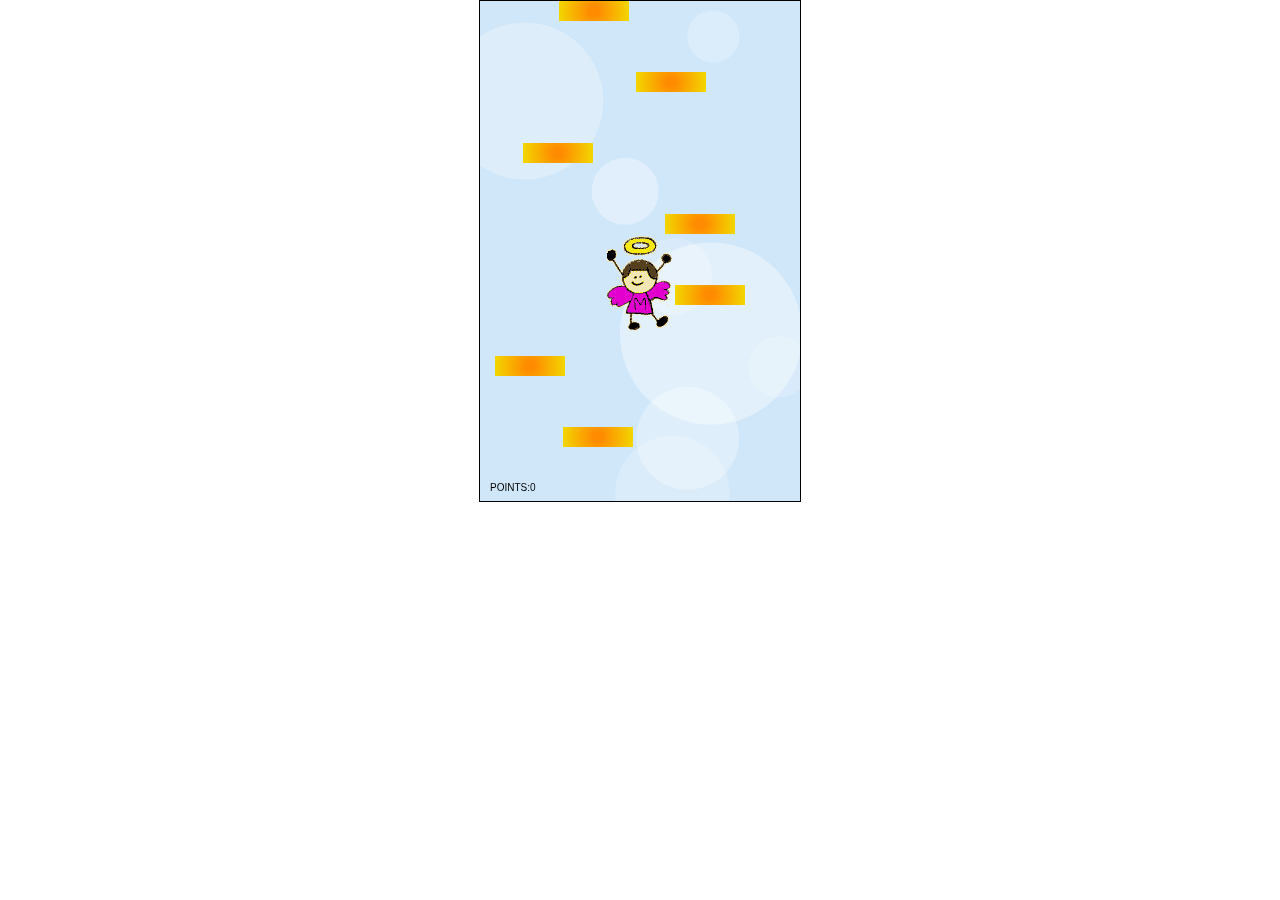
==== apps/jump/jump.html @ bec1882d "jump 2048 clock" ====
<html>
<head>
	<!-- 
	by Michal Budzynski
	http://michalbe.blogspot.com
	http://twitter.com/michalbe
	-->
    <title>Simple game with HTML5 Canvas part 5</title>
	<style>
		body {
			margin:0px;
			padding:0px;
			text-align:center;
		}
		
		canvas{
			outline:0;
			border:1px solid #000;
			margin-left: auto;
			margin-right: auto;
		}
	</style>
</head>
<body>
<canvas id='c'></canvas>
<script src="game.js"></script>
</body>
</html>
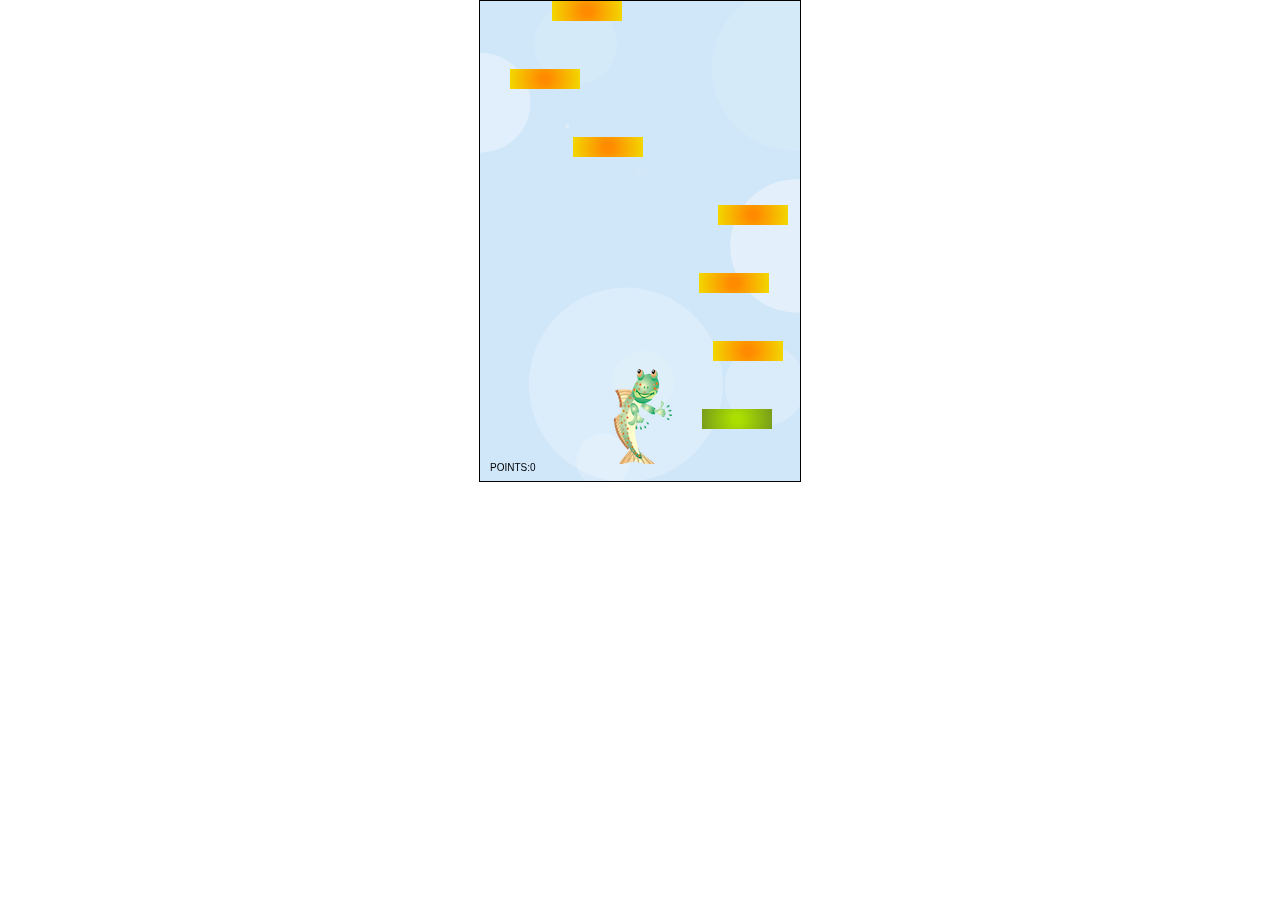
==== commit 6e6f804f: "restart" ====
--- a/apps/jump/jump.html
+++ b/apps/jump/jump.html
@@ -23,6 +23,8 @@
 </head>
 <body>
 <canvas id='c'></canvas>
+<!--<script src="LLink.js"></script>-->
 <script src="game.js"></script>
+
 </body>
 </html>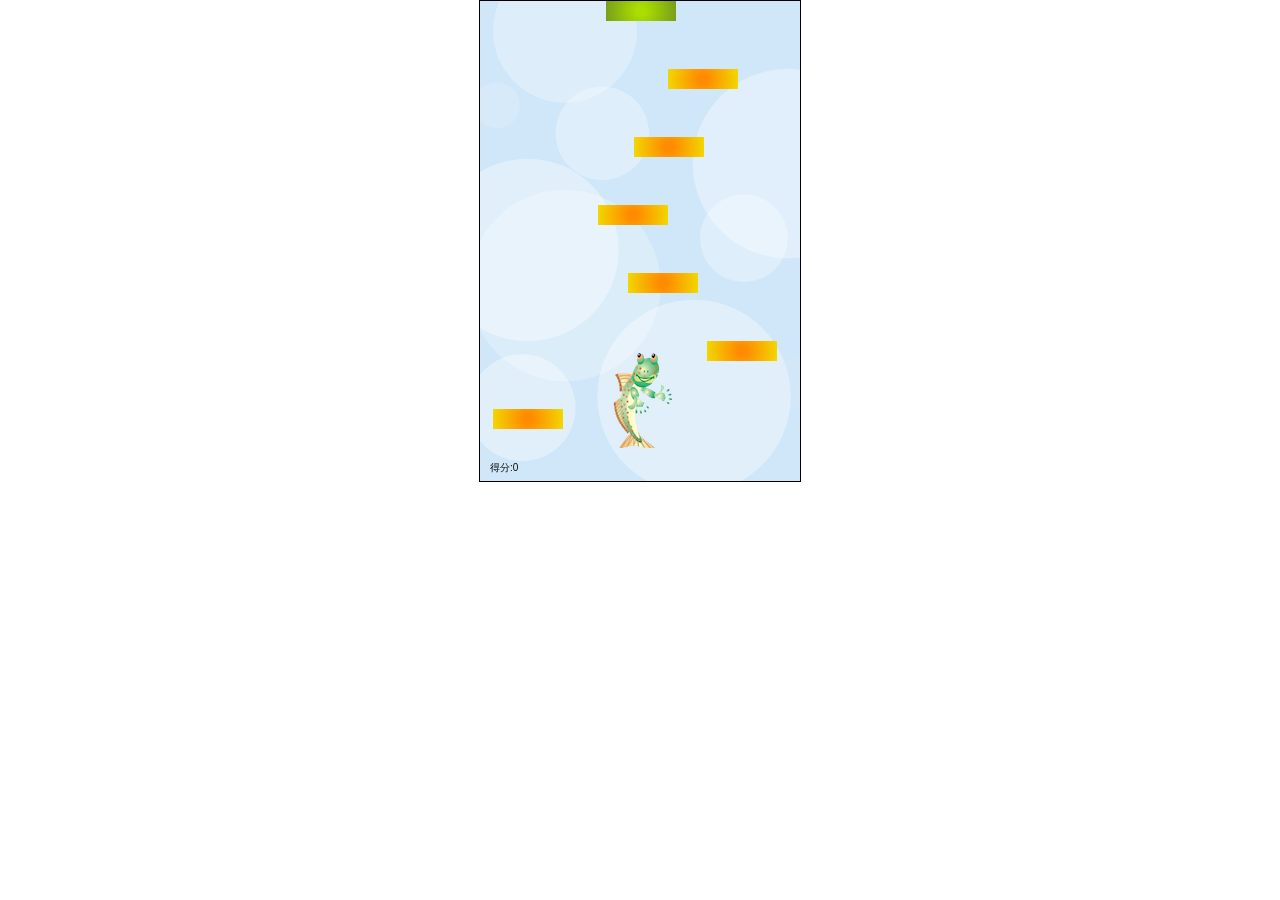
==== commit fc5f11e3: "中文翻译" ====
--- a/apps/jump/jump.html
+++ b/apps/jump/jump.html
@@ -1,11 +1,9 @@
 <html>
 <head>
-	<!-- 
-	by Michal Budzynski
-	http://michalbe.blogspot.com
-	http://twitter.com/michalbe
-	-->
-    <title>Simple game with HTML5 Canvas part 5</title>
+    <meta http-equiv="Content-Type" content="text/html; charset=utf-8" />
+    <meta name="viewport" content="width=device-width, target-densitydpi=160dpi, initial-scale=1.0, maximum-scale=1, user-scalable=no, minimal-ui">
+        <title>Skipper</title>
+        <title>跳跳鱼</title>
 	<style>
 		body {
 			margin:0px;
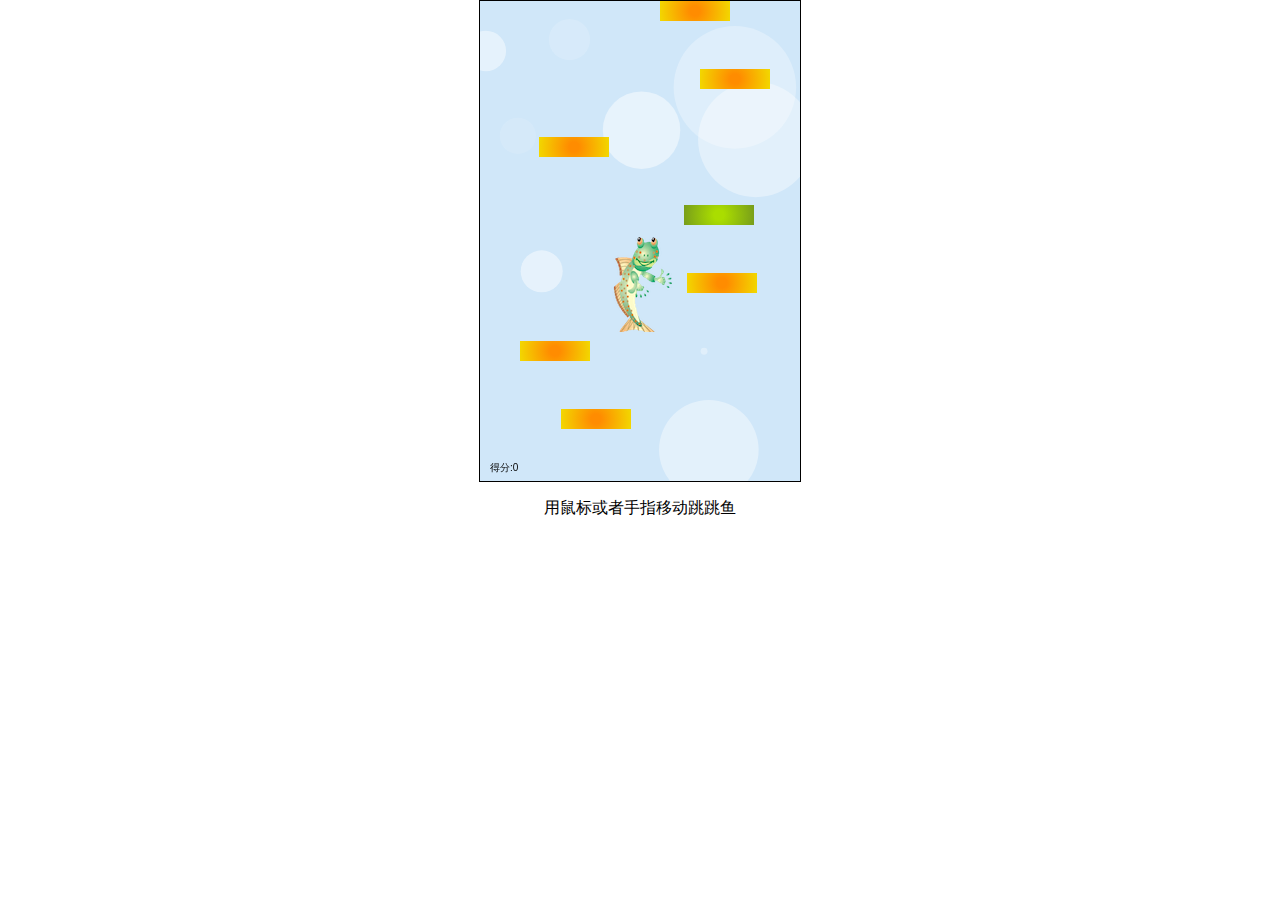
==== commit 1955fb07: "update" ====
--- a/apps/jump/jump.html
+++ b/apps/jump/jump.html
@@ -18,11 +18,15 @@
 			margin-right: auto;
 		}
 	</style>
+
 </head>
 <body>
+
 <canvas id='c'></canvas>
 <!--<script src="LLink.js"></script>-->
-<script src="game.js"></script>
-
+    <script src="game.js"></script>
+    <div id='d'>
+        <p>用鼠标或者手指移动跳跳鱼</p>
+    </div>
 </body>
 </html>